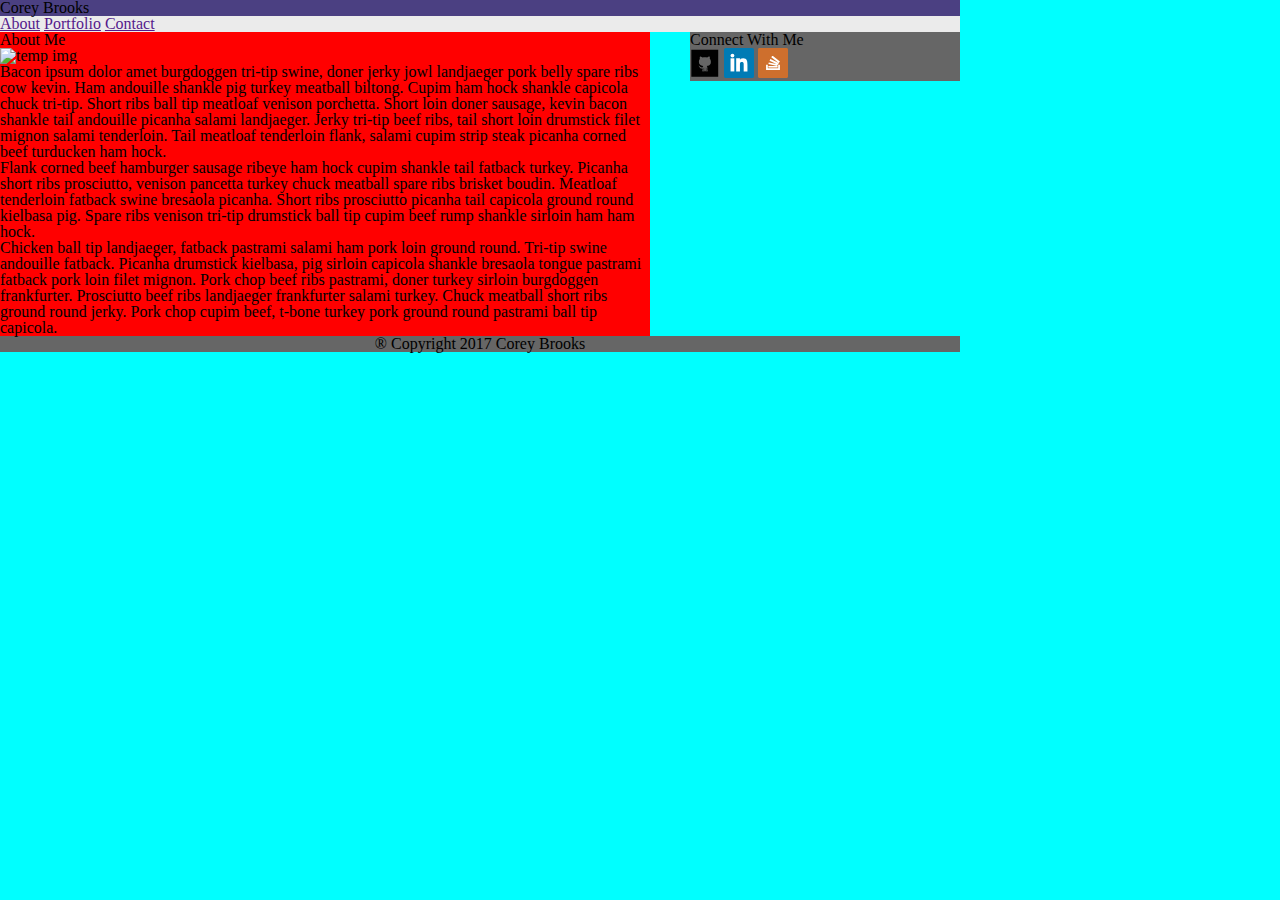
==== index.html @ 040a23e7 "adding the first files to github" ====
<!DOCTYPE html>
<html>
<head>
	<title>About</title>
	<link rel="stylesheet" type="text/css" href="assets/css/style.css">
	<link rel="stylesheet" type="text/css" href="assets/css/reset.css">
</head>
<body>
<!--making a blank div for a heading bar-->
   <nav>
   	  <h1>Corey Brooks</h1>
      <a href="">About</a>
      <a href="">Portfolio</a>
      <a href="">Contact</a>
   </nav>

   <section>
      <h2>About Me</h2>
      <img src="assets/images/IMG_4091.jpeg" alt="temp img" width="160" height="120">
      <p>
         Bacon ipsum dolor amet burgdoggen tri-tip swine, doner jerky jowl landjaeger pork belly spare ribs cow kevin. Ham andouille shankle pig turkey meatball biltong. Cupim ham hock shankle capicola chuck tri-tip. Short ribs ball tip meatloaf venison porchetta. Short loin doner sausage, kevin bacon shankle tail andouille picanha salami landjaeger. Jerky tri-tip beef ribs, tail short loin drumstick filet mignon salami tenderloin. Tail meatloaf tenderloin flank, salami cupim strip steak picanha corned beef turducken ham hock.
      </p>
      <p>
         Flank corned beef hamburger sausage ribeye ham hock cupim shankle tail fatback turkey. Picanha short ribs prosciutto, venison pancetta turkey chuck meatball spare ribs brisket boudin. Meatloaf tenderloin fatback swine bresaola picanha. Short ribs prosciutto picanha tail capicola ground round kielbasa pig. Spare ribs venison tri-tip drumstick ball tip cupim beef rump shankle sirloin ham ham hock.
      </p>
      <p>
         Chicken ball tip landjaeger, fatback pastrami salami ham pork loin ground round. Tri-tip swine andouille fatback. Picanha drumstick kielbasa, pig sirloin capicola shankle bresaola tongue pastrami fatback pork loin filet mignon. Pork chop beef ribs pastrami, doner turkey sirloin burgdoggen frankfurter. Prosciutto beef ribs landjaeger frankfurter salami turkey. Chuck meatball short ribs ground round jerky. Pork chop cupim beef, t-bone turkey pork ground round pastrami ball tip capicola.
      </p>
    </section>

   <aside>
   	   <h3>Connect With Me</h3>
   	   <a href="github.com"><img src="assets/images/1484725773_github.svg" alt="GitHub" width="30" height="30"></a>
   	   <a href="linkedin.com"><img src="assets/images/1484725828_square-linkedin.svg" alt="LinkedIn" width="30" height="30"></a>
   	   <a href="stackedoverflow.com"><img src="assets/images/1484725875_stackoverflow-square-social-media.svg" alt="Stacked Overflow" width="30" height="30"></a>
   </aside>

   <footer>
   	   &reg;	Copyright 2017 Corey Brooks
   </footer>
</body>
</html>
---- assets/css/style.css ----
* {box-sizing: border-box;: 
}

body {
	width: 960px;
	background: #00FFFF
}

nav {
	background: #ebebeb
}
h1 {
	background: #4B4082
}
section {
	position: relative;
	float: left;
	width: 650px;
	background: #FF0000;
}

aside {
	float: right;
	width: 270px;
	background: #666;
}

footer {
	clear: both;
	background: #666666;
	text-align: center;
}
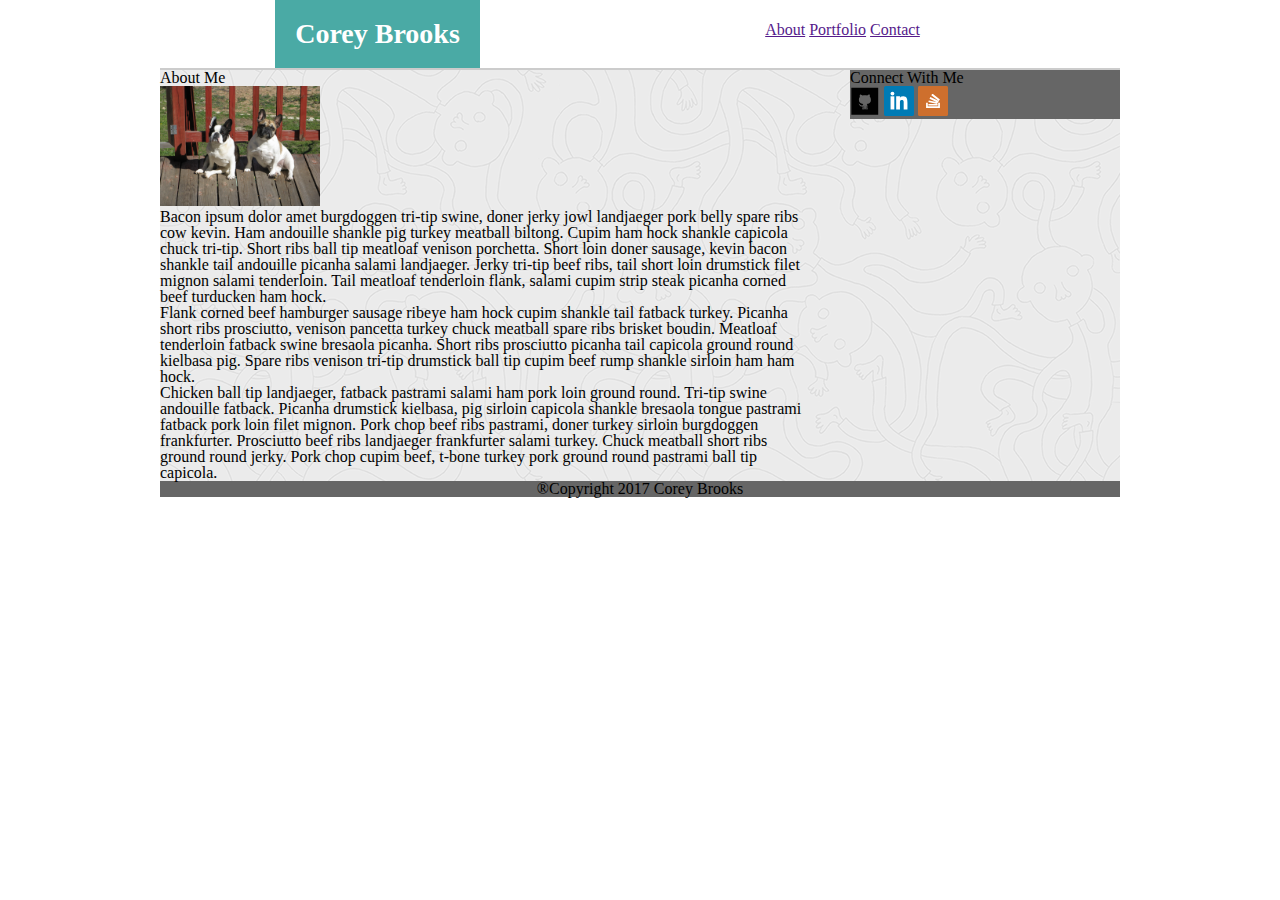
==== commit 009c469a: "saving current progress" ====
--- a/index.html
+++ b/index.html
@@ -1,22 +1,26 @@
 <!DOCTYPE html>
-<html>
+<html lang="en-us">
 <head>
 	<title>About</title>
+  <meta charset="UTF-8">
 	<link rel="stylesheet" type="text/css" href="assets/css/style.css">
 	<link rel="stylesheet" type="text/css" href="assets/css/reset.css">
 </head>
 <body>
-<!--making a blank div for a heading bar-->
-   <nav>
-   	  <h1>Corey Brooks</h1>
-      <a href="">About</a>
-      <a href="">Portfolio</a>
-      <a href="">Contact</a>
-   </nav>
+ <div class="wrapper">   
 
+ <nav id="navbar">
+   	  <h1 id="heading1">Corey Brooks</h1>
+        <div id="navbuttons">
+        <br>
+         <a href="">About</a>
+         <a href="">Portfolio</a>
+         <a href="">Contact</a>
+        </div> 
+</nav>
    <section>
       <h2>About Me</h2>
-      <img src="assets/images/IMG_4091.jpeg" alt="temp img" width="160" height="120">
+      <img src="assets/images/prof.JPG" alt="temp img" width="160" height="120">
       <p>
          Bacon ipsum dolor amet burgdoggen tri-tip swine, doner jerky jowl landjaeger pork belly spare ribs cow kevin. Ham andouille shankle pig turkey meatball biltong. Cupim ham hock shankle capicola chuck tri-tip. Short ribs ball tip meatloaf venison porchetta. Short loin doner sausage, kevin bacon shankle tail andouille picanha salami landjaeger. Jerky tri-tip beef ribs, tail short loin drumstick filet mignon salami tenderloin. Tail meatloaf tenderloin flank, salami cupim strip steak picanha corned beef turducken ham hock.
       </p>
@@ -36,7 +40,28 @@
    </aside>
 
    <footer>
-   	   &reg;	Copyright 2017 Corey Brooks
+   	   &reg;Copyright 2017 Corey Brooks
    </footer>
+  </div> 
 </body>
-</html>+</html>
+
+<!-- one possible suggestion posted by a student on nav bar
+<nav>
+    <ul>
+        <li>About </li>
+        <li> Portfolio </li>
+        <li> Contact </li>
+    </ul>
+</nav>
+On CSS 
+ ul {
+    margin:0px;
+    list-style-type:none;
+    padding:5px 0px 5px 0px;
+ }
+li {
+    display:inline;
+    padding: 5px 0px 5px 5px;
+}
+-->--- a/assets/css/style.css
+++ b/assets/css/style.css
@@ -1,22 +1,49 @@
-* {box-sizing: border-box;: 
+* {box-sizing: border-box;
 }
 
 body {
-	width: 960px;
-	background: #00FFFF
+	font-family: "Georgia", "Times", "Times New Roman", "serif";
 }
 
-nav {
-	background: #ebebeb
+.wrapper {
+	background-image: url(../images/ignasi_pattern_s.png);
+	margin: 0 auto 0 auto;
+	width: 960px;
 }
-h1 {
-	background: #4B4082
+
+#navbar {
+	position: relative;
+	background: #ffffff;
+	width: 960px;
+	height: 70px;
+	border-bottom: 2px solid #cccccc;
 }
+
+#heading1 {
+	position: absolute;
+	left: 12%;
+	background: #4aaaa5;
+	color: white;
+    font-size: 28px;
+    font-weight: bold;
+    padding: 20px;
+}
+
+#navbuttons {
+	position: absolute;
+	left: 62%;
+	bottom: 2px;
+	height: 70px;
+	padding: 10px;
+	background: #ffffff;
+	color: #cccccc;
+}
+
 section {
-	position: relative;
 	float: left;
 	width: 650px;
-	background: #FF0000;
+	background: #ffffff
+	color: #777777;
 }
 
 aside {
@@ -26,7 +53,11 @@
 }
 
 footer {
+	padding: 30px;
 	clear: both;
 	background: #666666;
 	text-align: center;
-}+}
+
+/*	font-family: "Georgia", "Times", "Times New Roman", "serif";
+*/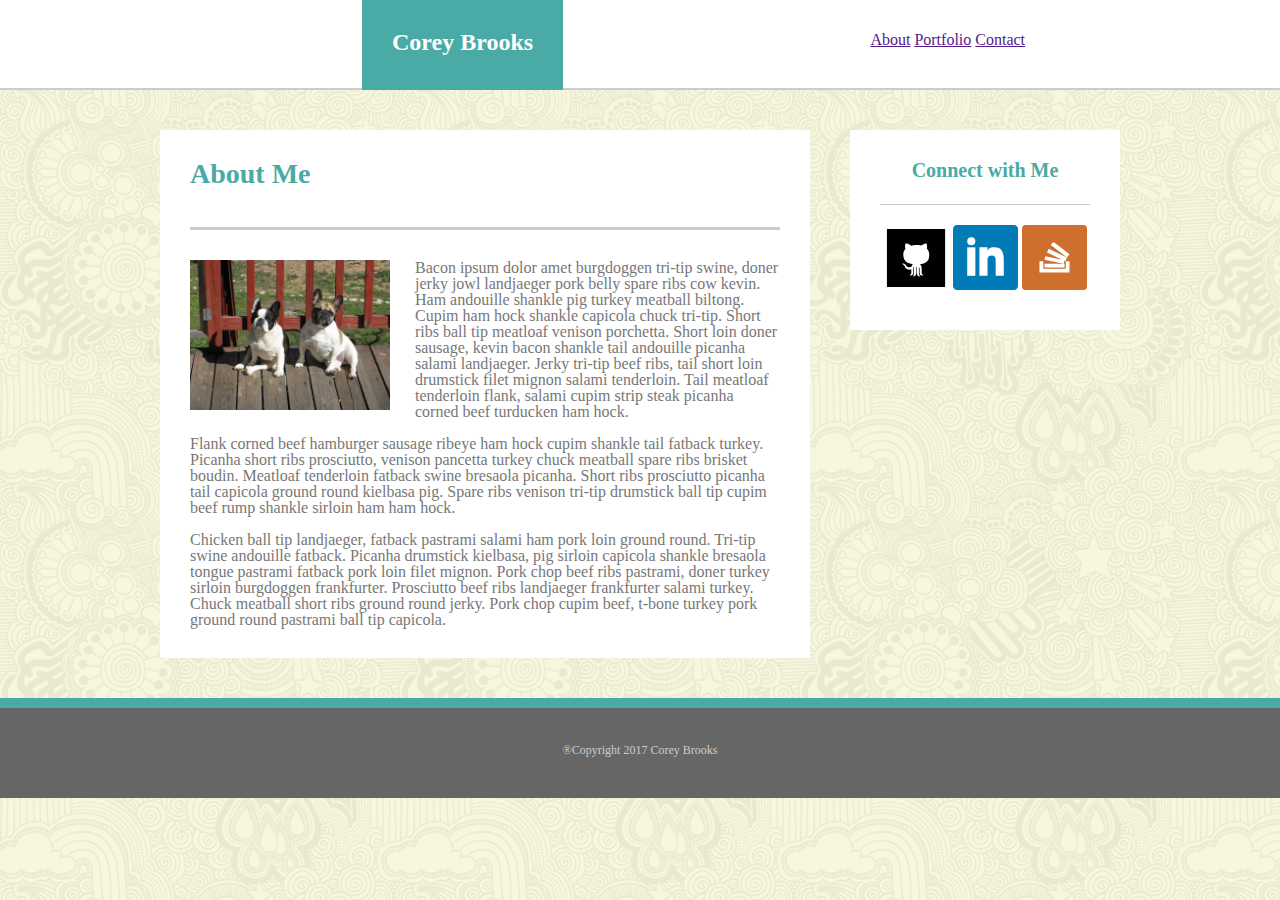
==== commit a91d0086: "as far as I could get" ====
--- a/index.html
+++ b/index.html
@@ -7,42 +7,44 @@
 	<link rel="stylesheet" type="text/css" href="assets/css/reset.css">
 </head>
 <body>
+
+    <nav id="navbar">
+   	     <h1 id="heading1">Corey Brooks</h1>
+           <div id="navbuttons">
+           <br>
+            <a href="">About</a>
+            <a href="">Portfolio</a>
+            <a href="">Contact</a>
+           </div> 
+   </nav>
  <div class="wrapper">   
-
- <nav id="navbar">
-   	  <h1 id="heading1">Corey Brooks</h1>
-        <div id="navbuttons">
-        <br>
-         <a href="">About</a>
-         <a href="">Portfolio</a>
-         <a href="">Contact</a>
-        </div> 
-</nav>
-   <section>
-      <h2>About Me</h2>
-      <img src="assets/images/prof.JPG" alt="temp img" width="160" height="120">
+   <section class="mainbody">
+      <h2 id="header2">About Me</h2>
+      <img src="assets/images/prof.JPG" alt="temp img" id= "img1">
       <p>
          Bacon ipsum dolor amet burgdoggen tri-tip swine, doner jerky jowl landjaeger pork belly spare ribs cow kevin. Ham andouille shankle pig turkey meatball biltong. Cupim ham hock shankle capicola chuck tri-tip. Short ribs ball tip meatloaf venison porchetta. Short loin doner sausage, kevin bacon shankle tail andouille picanha salami landjaeger. Jerky tri-tip beef ribs, tail short loin drumstick filet mignon salami tenderloin. Tail meatloaf tenderloin flank, salami cupim strip steak picanha corned beef turducken ham hock.
       </p>
+      <br>
       <p>
          Flank corned beef hamburger sausage ribeye ham hock cupim shankle tail fatback turkey. Picanha short ribs prosciutto, venison pancetta turkey chuck meatball spare ribs brisket boudin. Meatloaf tenderloin fatback swine bresaola picanha. Short ribs prosciutto picanha tail capicola ground round kielbasa pig. Spare ribs venison tri-tip drumstick ball tip cupim beef rump shankle sirloin ham ham hock.
       </p>
+      <br>
       <p>
          Chicken ball tip landjaeger, fatback pastrami salami ham pork loin ground round. Tri-tip swine andouille fatback. Picanha drumstick kielbasa, pig sirloin capicola shankle bresaola tongue pastrami fatback pork loin filet mignon. Pork chop beef ribs pastrami, doner turkey sirloin burgdoggen frankfurter. Prosciutto beef ribs landjaeger frankfurter salami turkey. Chuck meatball short ribs ground round jerky. Pork chop cupim beef, t-bone turkey pork ground round pastrami ball tip capicola.
       </p>
-    </section>
+   </section>
 
-   <aside>
-   	   <h3>Connect With Me</h3>
-   	   <a href="github.com"><img src="assets/images/1484725773_github.svg" alt="GitHub" width="30" height="30"></a>
-   	   <a href="linkedin.com"><img src="assets/images/1484725828_square-linkedin.svg" alt="LinkedIn" width="30" height="30"></a>
-   	   <a href="stackedoverflow.com"><img src="assets/images/1484725875_stackoverflow-square-social-media.svg" alt="Stacked Overflow" width="30" height="30"></a>
-   </aside>
-
-   <footer>
-   	   &reg;Copyright 2017 Corey Brooks
-   </footer>
+      <aside class="sidebar">
+   	      <h3 id="header3">Connect with Me</h3>
+   	      <a href="http://github.com"><img src="assets/images/1484725773_github.svg" alt="GitHub" width="65" height="65"></a>
+   	      <a href="http://linkedin.com"><img src="assets/images/1484725828_square-linkedin.svg" alt="LinkedIn" width="65" height="65"></a>
+   	      <a href="http://stackoverflow.com"><img src="assets/images/1484725875_stackoverflow-square-social-media.svg" alt="Stack Overflow" width="65" height="65"></a>
+      </aside>
   </div> 
+      <footer id="footer">
+      <br><br><br>
+   	     <p>&reg;Copyright 2017 Corey Brooks</p>
+      </footer>
 </body>
 </html>
 
--- a/assets/css/style.css
+++ b/assets/css/style.css
@@ -2,11 +2,11 @@
 }
 
 body {
-	font-family: "Georgia", "Times", "Times New Roman", "serif";
+	font-family: 'Arial', 'Helvetica Neue', Helvetica, sans-serif;
+	background-image: url(../images/skulls.png);
 }
 
 .wrapper {
-	background-image: url(../images/ignasi_pattern_s.png);
 	margin: 0 auto 0 auto;
 	width: 960px;
 }
@@ -14,49 +14,90 @@
 #navbar {
 	position: relative;
 	background: #ffffff;
-	width: 960px;
-	height: 70px;
+	width: 100%;
+	height: 90px;
 	border-bottom: 2px solid #cccccc;
+	margin-bottom: 40px;
 }
 
 #heading1 {
+	font-family: "Georgia", Times, "Times New Roman", serif;
 	position: absolute;
-	left: 12%;
+	left: 362px;
 	background: #4aaaa5;
 	color: white;
-    font-size: 28px;
+    font-size: 24px;
     font-weight: bold;
-    padding: 20px;
+    padding: 30px;
+    height: 90px;
 }
 
 #navbuttons {
 	position: absolute;
-	left: 62%;
+	left: 68%;
 	bottom: 2px;
 	height: 70px;
-	padding: 10px;
 	background: #ffffff;
 	color: #cccccc;
 }
 
-section {
+.mainbody {
+	position: relative;
+	padding: 30px;
+	background: #ffffff;
 	float: left;
 	width: 650px;
-	background: #ffffff
 	color: #777777;
+	margin-bottom: 40px;
 }
 
-aside {
+#img1 {
+	float: left;
+	width: 200px;
+	height: 150px;
+	margin-right: 25px;
+	margin-bottom: 20px;
+}
+
+#header2 {
+	font-family: 'Georgia', Times, "Times New Roman", serif;
+	background: white;
+	color: #4aaaa5;
+	font-size: 28px;
+	font-weight: bold;
+	border-bottom: 3px solid #cccccc;
+	height: 70px;
+	margin-bottom: 30px;
+}
+
+.sidebar {
+	text-align: center;
 	float: right;
 	width: 270px;
-	background: #666;
+	height: 200px;
+	background: #ffffff;
+	padding: 30px;
 }
 
-footer {
-	padding: 30px;
+#header3 {
+	font-family: "Georgia", Times, "Times New Roman", serif;
+	background: white;
+	color: #4aaaa5;
+	font-size: 20px;
+	font-weight: bold;
+	border-bottom: 1px solid #cccccc;
+	height: 45px;
+	margin-bottom: 20px;
+}
+
+#footer {
+	height: 100px;
 	clear: both;
 	background: #666666;
 	text-align: center;
+	color: #cccccc;
+	font-size: 12px;
+	border-top: 10px solid #4aaaa5;
 }
 
 /*	font-family: "Georgia", "Times", "Times New Roman", "serif";
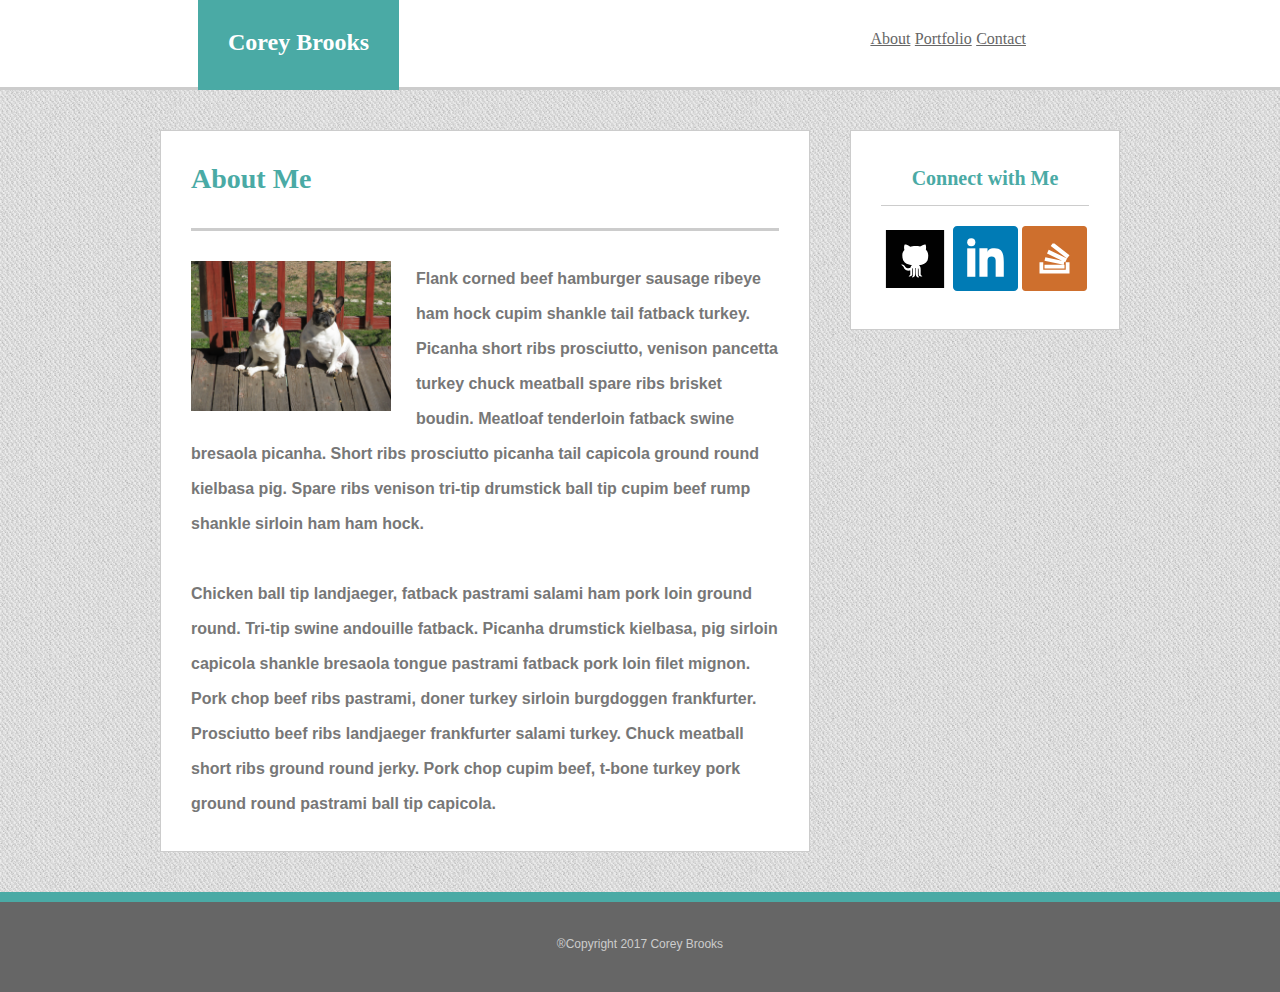
==== commit fe90a2ab: "changes as of fri-1-20-17-morning" ====
--- a/index.html
+++ b/index.html
@@ -3,8 +3,9 @@
 <head>
 	<title>About</title>
   <meta charset="UTF-8">
-	<link rel="stylesheet" type="text/css" href="assets/css/style.css">
-	<link rel="stylesheet" type="text/css" href="assets/css/reset.css">
+  <link rel="stylesheet" type="text/css" href="assets/css/reset.css">
+  <link rel="stylesheet" type="text/css" href="assets/css/style.css">
+
 </head>
 <body>
 
@@ -12,19 +13,15 @@
    	     <h1 id="heading1">Corey Brooks</h1>
            <div id="navbuttons">
            <br>
-            <a href="">About</a>
-            <a href="">Portfolio</a>
-            <a href="">Contact</a>
+            <a href="" class="navlink">About</a>
+            <a href="" class="navlink">Portfolio</a>
+            <a href="" class="navlink">Contact</a>
            </div> 
    </nav>
  <div class="wrapper">   
    <section class="mainbody">
       <h2 id="header2">About Me</h2>
       <img src="assets/images/prof.JPG" alt="temp img" id= "img1">
-      <p>
-         Bacon ipsum dolor amet burgdoggen tri-tip swine, doner jerky jowl landjaeger pork belly spare ribs cow kevin. Ham andouille shankle pig turkey meatball biltong. Cupim ham hock shankle capicola chuck tri-tip. Short ribs ball tip meatloaf venison porchetta. Short loin doner sausage, kevin bacon shankle tail andouille picanha salami landjaeger. Jerky tri-tip beef ribs, tail short loin drumstick filet mignon salami tenderloin. Tail meatloaf tenderloin flank, salami cupim strip steak picanha corned beef turducken ham hock.
-      </p>
-      <br>
       <p>
          Flank corned beef hamburger sausage ribeye ham hock cupim shankle tail fatback turkey. Picanha short ribs prosciutto, venison pancetta turkey chuck meatball spare ribs brisket boudin. Meatloaf tenderloin fatback swine bresaola picanha. Short ribs prosciutto picanha tail capicola ground round kielbasa pig. Spare ribs venison tri-tip drumstick ball tip cupim beef rump shankle sirloin ham ham hock.
       </p>
--- a/assets/css/style.css
+++ b/assets/css/style.css
@@ -3,12 +3,22 @@
 
 body {
 	font-family: 'Arial', 'Helvetica Neue', Helvetica, sans-serif;
-	background-image: url(../images/skulls.png);
+	background-image: url(../images/cheap_diagonal_fabric.png);
+}
+
+.navlink {
+	font-family: "Georgia", Times, "Times New Roman", serif;
+	color: #666666;
+     
 }
 
 .wrapper {
 	margin: 0 auto 0 auto;
 	width: 960px;
+	font-size: 16px;
+	font-weight: bold;
+	line-height: 35px;
+	
 }
 
 #navbar {
@@ -16,14 +26,14 @@
 	background: #ffffff;
 	width: 100%;
 	height: 90px;
-	border-bottom: 2px solid #cccccc;
+	border-bottom: 3px solid #cccccc;
 	margin-bottom: 40px;
 }
 
 #heading1 {
 	font-family: "Georgia", Times, "Times New Roman", serif;
 	position: absolute;
-	left: 362px;
+	left: 198px;
 	background: #4aaaa5;
 	color: white;
     font-size: 24px;
@@ -48,6 +58,7 @@
 	float: left;
 	width: 650px;
 	color: #777777;
+	border: 1px solid #cccccc;
 	margin-bottom: 40px;
 }
 
@@ -77,6 +88,8 @@
 	height: 200px;
 	background: #ffffff;
 	padding: 30px;
+	border: 1px solid #cccccc;
+
 }
 
 #header3 {
@@ -100,5 +113,57 @@
 	border-top: 10px solid #4aaaa5;
 }
 
-/*	font-family: "Georgia", "Times", "Times New Roman", "serif";
-*/+.formsection {
+	font-family: 'Arial', 'Helvetica Neue', Helvetica, sans-serif;
+	padding: 30px;
+	float: left;
+	width: 650px;
+	height: 610px;
+	background: #ffffff;
+	margin: 0 auto 40px auto;
+	color: #666666;
+	border-color: #cccccc;
+	border: 1px solid #cccccc;
+}
+
+#contactheading {
+	font-family: "Georgia", Times, "Times New Roman", serif;
+	height: 145px;
+	font-size: 36px;
+	color: #4aaaa5;
+	font-weight: bold;
+	border-bottom: 7px solid #cccccc;
+	margin-bottom: 40px;
+	padding-top: 40px;
+}
+
+.portfolio-images-sec {
+	float: left;
+	width: 650px;
+	padding: 30px;
+	background: #ffffff;
+	border: 1px solid #cccccc;
+    margin-bottom: 40px;
+}
+
+#portfolio-heading {
+	font-family: "Georgia", Times, "Times New Roman", serif;
+	height: 100px;
+	font-size: 26px;
+	color: #4aaaa5;
+	font-weight: bold;
+	border-bottom: 5px solid #cccccc;
+	margin-bottom: 15px;
+	padding-top: 15px;
+	background: #ffffff;
+}
+
+.portfolio-images-odd {
+	float: left;
+	margin: 25px 0 25px 0;
+}
+
+.portfolio-images-even {
+	float: right;
+	margin: 25px 0 25px 0;
+}
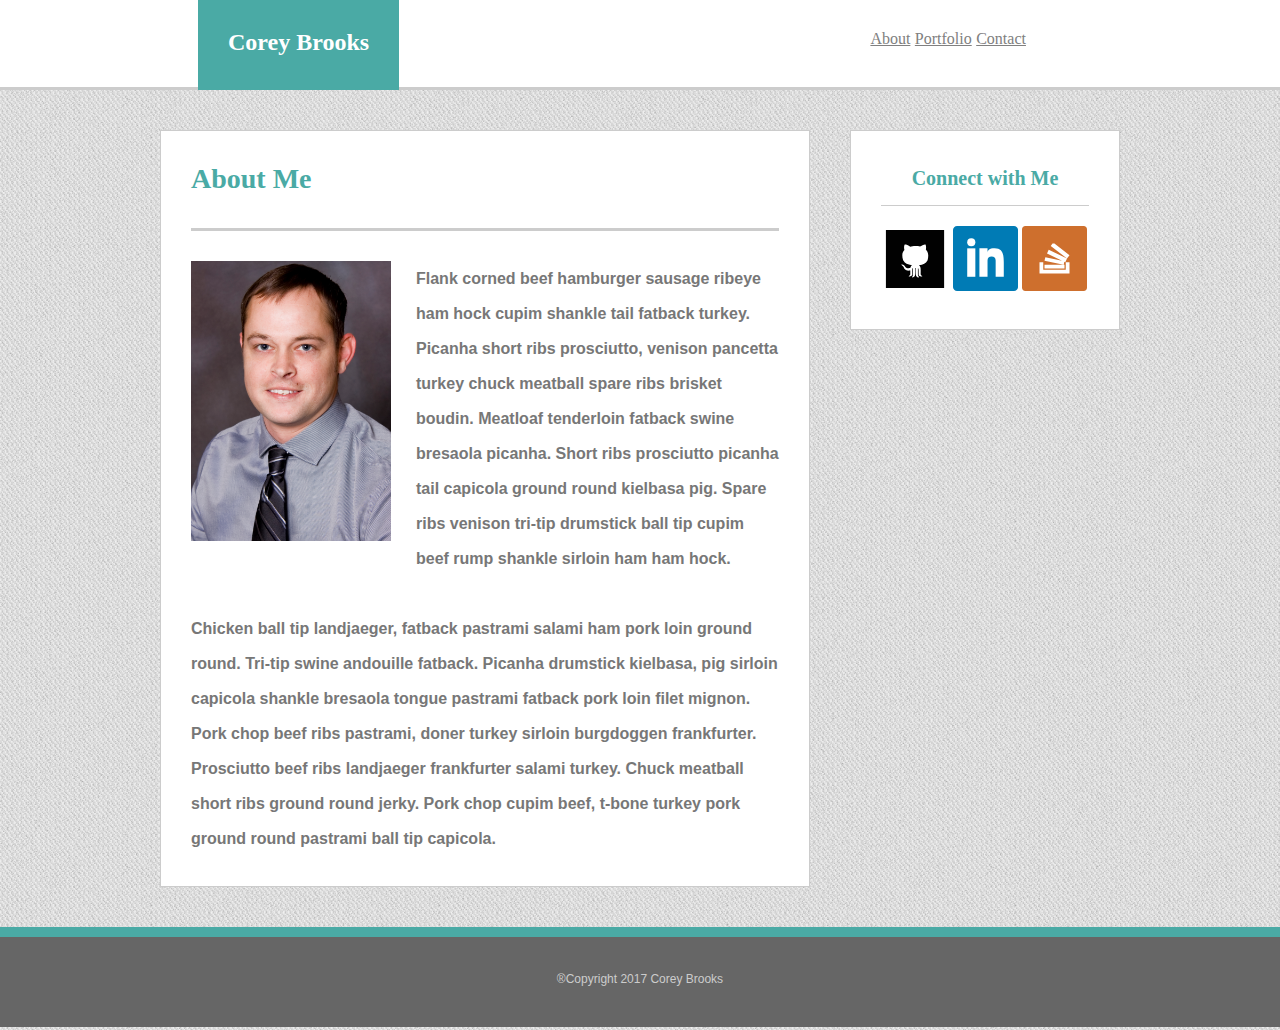
==== commit 3b39deca: "changes as of fri-01-20-2017-3:08p.m." ====
--- a/index.html
+++ b/index.html
@@ -21,7 +21,7 @@
  <div class="wrapper">   
    <section class="mainbody">
       <h2 id="header2">About Me</h2>
-      <img src="assets/images/prof.JPG" alt="temp img" id= "img1">
+      <img src="assets/images/CBrooks5x7.jpg" alt="temp img" id= "img1">
       <p>
          Flank corned beef hamburger sausage ribeye ham hock cupim shankle tail fatback turkey. Picanha short ribs prosciutto, venison pancetta turkey chuck meatball spare ribs brisket boudin. Meatloaf tenderloin fatback swine bresaola picanha. Short ribs prosciutto picanha tail capicola ground round kielbasa pig. Spare ribs venison tri-tip drumstick ball tip cupim beef rump shankle sirloin ham ham hock.
       </p>
@@ -38,11 +38,12 @@
    	      <a href="http://stackoverflow.com"><img src="assets/images/1484725875_stackoverflow-square-social-media.svg" alt="Stack Overflow" width="65" height="65"></a>
       </aside>
   </div> 
+
       <footer id="footer">
-      <br><br><br>
+         <br><br><br>
    	     <p>&reg;Copyright 2017 Corey Brooks</p>
       </footer>
-</body>
+ </body>
 </html>
 
 <!-- one possible suggestion posted by a student on nav bar
--- a/assets/css/style.css
+++ b/assets/css/style.css
@@ -1,10 +1,20 @@
 * {box-sizing: border-box;
 }
 
+/*code for all pages*/
 body {
 	font-family: 'Arial', 'Helvetica Neue', Helvetica, sans-serif;
 	background-image: url(../images/cheap_diagonal_fabric.png);
 }
+
+p:hover {
+	background-color: #F0F8FF;
+}
+
+a:link { color: black; }
+a:visited { color: gray; }
+a:hover { color: pink; }
+a:active { color: yellow; }
 
 .navlink {
 	font-family: "Georgia", Times, "Times New Roman", serif;
@@ -51,35 +61,6 @@
 	color: #cccccc;
 }
 
-.mainbody {
-	position: relative;
-	padding: 30px;
-	background: #ffffff;
-	float: left;
-	width: 650px;
-	color: #777777;
-	border: 1px solid #cccccc;
-	margin-bottom: 40px;
-}
-
-#img1 {
-	float: left;
-	width: 200px;
-	height: 150px;
-	margin-right: 25px;
-	margin-bottom: 20px;
-}
-
-#header2 {
-	font-family: 'Georgia', Times, "Times New Roman", serif;
-	background: white;
-	color: #4aaaa5;
-	font-size: 28px;
-	font-weight: bold;
-	border-bottom: 3px solid #cccccc;
-	height: 70px;
-	margin-bottom: 30px;
-}
 
 .sidebar {
 	text-align: center;
@@ -113,6 +94,41 @@
 	border-top: 10px solid #4aaaa5;
 }
 
+
+/*code for index.html, the "about" section*/
+
+.mainbody {
+	position: relative;
+	padding: 30px;
+	background: #ffffff;
+	float: left;
+	width: 650px;
+	color: #777777;
+	border: 1px solid #cccccc;
+	margin-bottom: 40px;
+}
+
+#img1 {
+	float: left;
+	width: 200px;
+	margin-right: 25px;
+	margin-bottom: 20px;
+}
+
+#header2 {
+	font-family: 'Georgia', Times, "Times New Roman", serif;
+	background: white;
+	color: #4aaaa5;
+	font-size: 28px;
+	font-weight: bold;
+	border-bottom: 3px solid #cccccc;
+	height: 70px;
+	margin-bottom: 30px;
+}
+
+/*code for contact.html*/
+
+
 .formsection {
 	font-family: 'Arial', 'Helvetica Neue', Helvetica, sans-serif;
 	padding: 30px;
@@ -137,6 +153,8 @@
 	padding-top: 40px;
 }
 
+/*code for portfolio.html*/
+
 .portfolio-images-sec {
 	float: left;
 	width: 650px;
@@ -161,9 +179,73 @@
 .portfolio-images-odd {
 	float: left;
 	margin: 25px 0 25px 0;
+	position: relative;
+}
+
+.portfolio-images-odd:hover {
+  outline: 5px solid gray;
+  outline-offset: 10px;
+  -ms-transform: rotate(-10deg);
+  -webkit-transform: rotate(-10deg);
+  -moz-transform: rotate(-10deg);
+  -o-transform: rotate(-10deg);
+  transform: rotate(-10deg);
 }
 
 .portfolio-images-even {
 	float: right;
 	margin: 25px 0 25px 0;
-}
+	position: relative;
+}
+
+.portfolio-images-even:hover {
+  outline: 5px solid gray;
+  outline-offset: 10px;
+  -ms-transform: rotate(-10deg);
+  -webkit-transform: rotate(-10deg);
+  -moz-transform: rotate(-10deg);
+  -o-transform: rotate(-10deg);
+  transform: rotate(-10deg);
+}
+
+/*h4 is the formatting code for the image footer text bars*/
+
+h4 {
+	font-family: "Georgia", Times, "Times New Roman", serif;
+	position: absolute;
+	left: 0;
+	bottom: 20px;
+	background: #4aaaa5;
+	color: white;
+    font-size: 20px;
+    font-weight: bold;
+    padding: 10px;
+    height: 60px;
+    width: 100%;
+    text-align: center;
+}
+
+/*
+
+Sticky Footer by Ryan Fait
+http://ryanfait.com/
+
+*/
+
+
+<?php
+header('Content-type: text/css');
+?>
+* {
+	margin: 0;
+}
+html, body {
+	height: 100%;
+}
+.wrapper {
+	min-height: 100%;
+	margin: 0 auto -155px; /* the bottom margin is the negative value of the footer's height */
+}
+footer, .push {
+	height: 155px; /* '.push' must be the same height as 'footer' */
+}
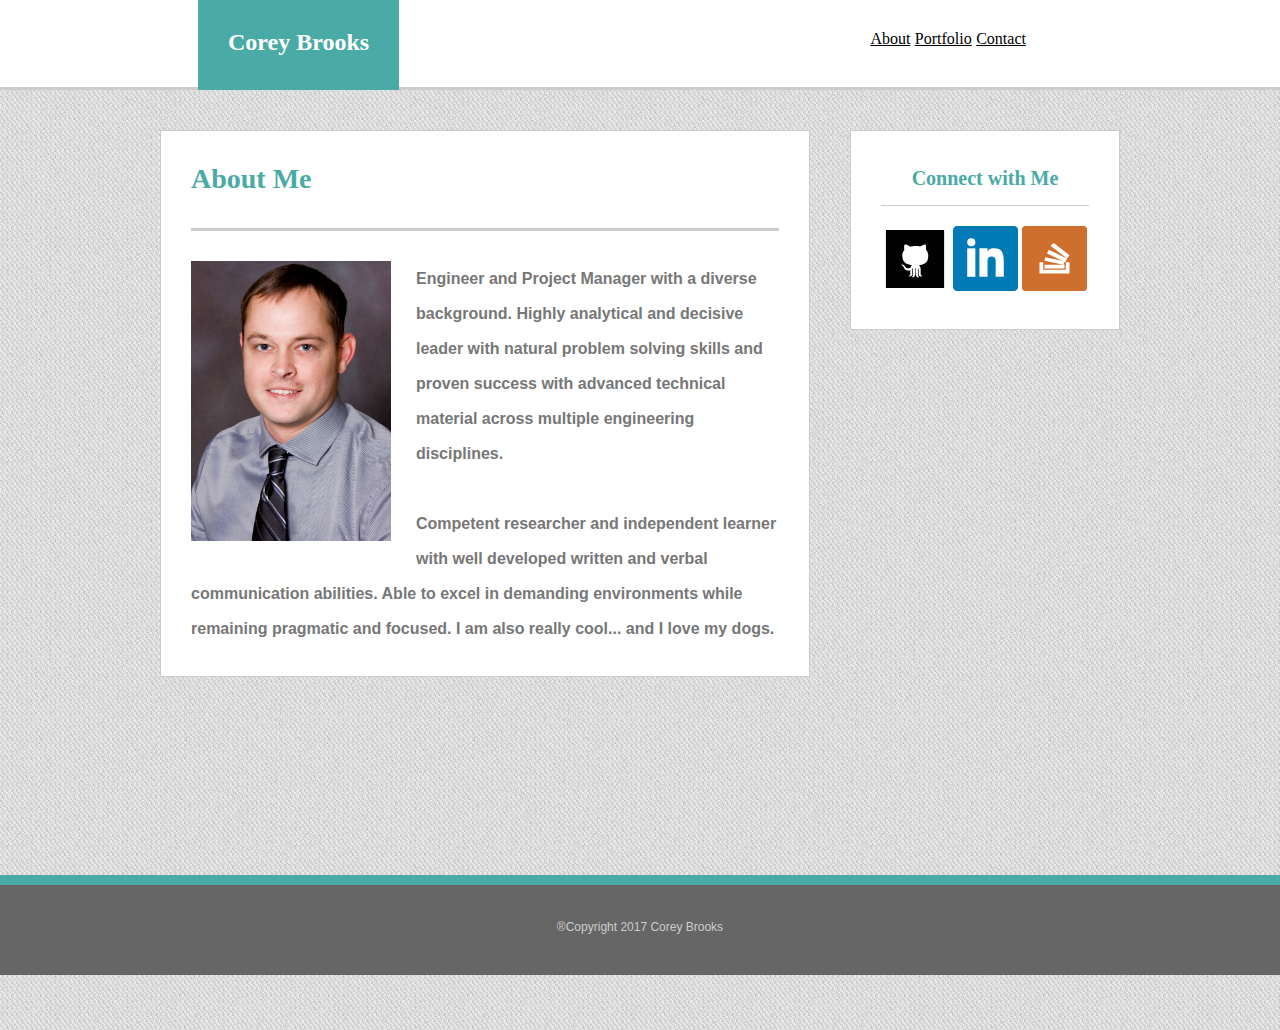
==== commit cf4ddb23: "1-21-2017-12:44:a.m." ====
--- a/index.html
+++ b/index.html
@@ -13,9 +13,9 @@
    	     <h1 id="heading1">Corey Brooks</h1>
            <div id="navbuttons">
            <br>
-            <a href="" class="navlink">About</a>
-            <a href="" class="navlink">Portfolio</a>
-            <a href="" class="navlink">Contact</a>
+            <a href="index.html" class="navlink">About</a>
+            <a href="portfolio.html" class="navlink">Portfolio</a>
+            <a href="contact.html" class="navlink">Contact</a>
            </div> 
    </nav>
  <div class="wrapper">   
@@ -23,11 +23,11 @@
       <h2 id="header2">About Me</h2>
       <img src="assets/images/CBrooks5x7.jpg" alt="temp img" id= "img1">
       <p>
-         Flank corned beef hamburger sausage ribeye ham hock cupim shankle tail fatback turkey. Picanha short ribs prosciutto, venison pancetta turkey chuck meatball spare ribs brisket boudin. Meatloaf tenderloin fatback swine bresaola picanha. Short ribs prosciutto picanha tail capicola ground round kielbasa pig. Spare ribs venison tri-tip drumstick ball tip cupim beef rump shankle sirloin ham ham hock.
+         Engineer and Project Manager with a diverse background.  Highly analytical and decisive leader with natural problem solving skills and proven success with advanced technical material across multiple engineering disciplines.
       </p>
       <br>
       <p>
-         Chicken ball tip landjaeger, fatback pastrami salami ham pork loin ground round. Tri-tip swine andouille fatback. Picanha drumstick kielbasa, pig sirloin capicola shankle bresaola tongue pastrami fatback pork loin filet mignon. Pork chop beef ribs pastrami, doner turkey sirloin burgdoggen frankfurter. Prosciutto beef ribs landjaeger frankfurter salami turkey. Chuck meatball short ribs ground round jerky. Pork chop cupim beef, t-bone turkey pork ground round pastrami ball tip capicola.
+         Competent researcher and independent learner with well developed written and verbal communication abilities.  Able to excel in demanding environments while remaining pragmatic and focused.  I am also really cool... and I love my dogs.
       </p>
    </section>
 
--- a/assets/css/style.css
+++ b/assets/css/style.css
@@ -1,15 +1,13 @@
+/*code for all pages*/
+
 * {box-sizing: border-box;
 }
 
-/*code for all pages*/
 body {
 	font-family: 'Arial', 'Helvetica Neue', Helvetica, sans-serif;
 	background-image: url(../images/cheap_diagonal_fabric.png);
 }
 
-p:hover {
-	background-color: #F0F8FF;
-}
 
 a:link { color: black; }
 a:visited { color: gray; }
@@ -94,6 +92,25 @@
 	border-top: 10px solid #4aaaa5;
 }
 
+/*Sticky Footer by Ryan Fait
+http://ryanfait.com/*/
+<?php
+header('Content-type: text/css');
+?>
+* {
+	margin: 0;
+}
+html, body {
+	height: 100%;
+}
+.wrapper {
+	min-height: 100%;
+	margin: 0 auto -155px; /* the bottom margin is the negative value of the footer's height */
+}
+footer, .push {
+	height: 155px; /* '.push' must be the same height as 'footer' */
+}
+
 
 /*code for index.html, the "about" section*/
 
@@ -126,6 +143,13 @@
 	margin-bottom: 30px;
 }
 
+
+p:hover {
+    background: black;
+    color: white;
+}
+
+
 /*code for contact.html*/
 
 
@@ -144,13 +168,13 @@
 
 #contactheading {
 	font-family: "Georgia", Times, "Times New Roman", serif;
-	height: 145px;
-	font-size: 36px;
-	color: #4aaaa5;
-	font-weight: bold;
-	border-bottom: 7px solid #cccccc;
-	margin-bottom: 40px;
-	padding-top: 40px;
+	height: 75px;
+	font-size: 24px;
+	color: #4aaaa5;
+	font-weight: bold;
+	border-bottom: 3px solid #cccccc;
+	margin-bottom: 30px;
+	padding-top: 15px;
 }
 
 /*code for portfolio.html*/
@@ -166,11 +190,11 @@
 
 #portfolio-heading {
 	font-family: "Georgia", Times, "Times New Roman", serif;
-	height: 100px;
-	font-size: 26px;
-	color: #4aaaa5;
-	font-weight: bold;
-	border-bottom: 5px solid #cccccc;
+	height: 75px;
+	font-size: 24px;
+	color: #4aaaa5;
+	font-weight: bold;
+	border-bottom: 3px solid #cccccc;
 	margin-bottom: 15px;
 	padding-top: 15px;
 	background: #ffffff;
@@ -183,7 +207,7 @@
 }
 
 .portfolio-images-odd:hover {
-  outline: 5px solid gray;
+  outline: 5px solid red;
   outline-offset: 10px;
   -ms-transform: rotate(-10deg);
   -webkit-transform: rotate(-10deg);
@@ -199,7 +223,7 @@
 }
 
 .portfolio-images-even:hover {
-  outline: 5px solid gray;
+  outline: 5px solid red;
   outline-offset: 10px;
   -ms-transform: rotate(-10deg);
   -webkit-transform: rotate(-10deg);
@@ -225,27 +249,31 @@
     text-align: center;
 }
 
-/*
-
-Sticky Footer by Ryan Fait
-http://ryanfait.com/
-
-*/
-
-
-<?php
-header('Content-type: text/css');
-?>
-* {
-	margin: 0;
-}
-html, body {
-	height: 100%;
-}
-.wrapper {
-	min-height: 100%;
-	margin: 0 auto -155px; /* the bottom margin is the negative value of the footer's height */
-}
-footer, .push {
-	height: 155px; /* '.push' must be the same height as 'footer' */
-}
+/* below is a pop-hover code that will change the color of the paragraphs
+and text upon hovering, but it doesn't look quite right
+
+p {
+background: linear-gradient(
+   white, white 50%, black 50%, black
+);
+background-size: 100% 200%;
+transition: all 0.2s ease;
+animation: down-bump 0.4s ease;
+
+}
+p:hover {
+	background-position: 100% 100%;
+	color: white;
+	animation: up-bump 0.4s ease;
+}
+
+@keyframes up-bump {
+  0% { padding-top: 2em; }
+  50% { padding-top: 1.5em; }
+  100% { padding-top: 2em; }
+}
+@keyframes down-bump {
+  0% { padding-top: 2em; }
+  50% { padding-top: 2.5em; }
+  100% { padding-top: 2em; }
+}
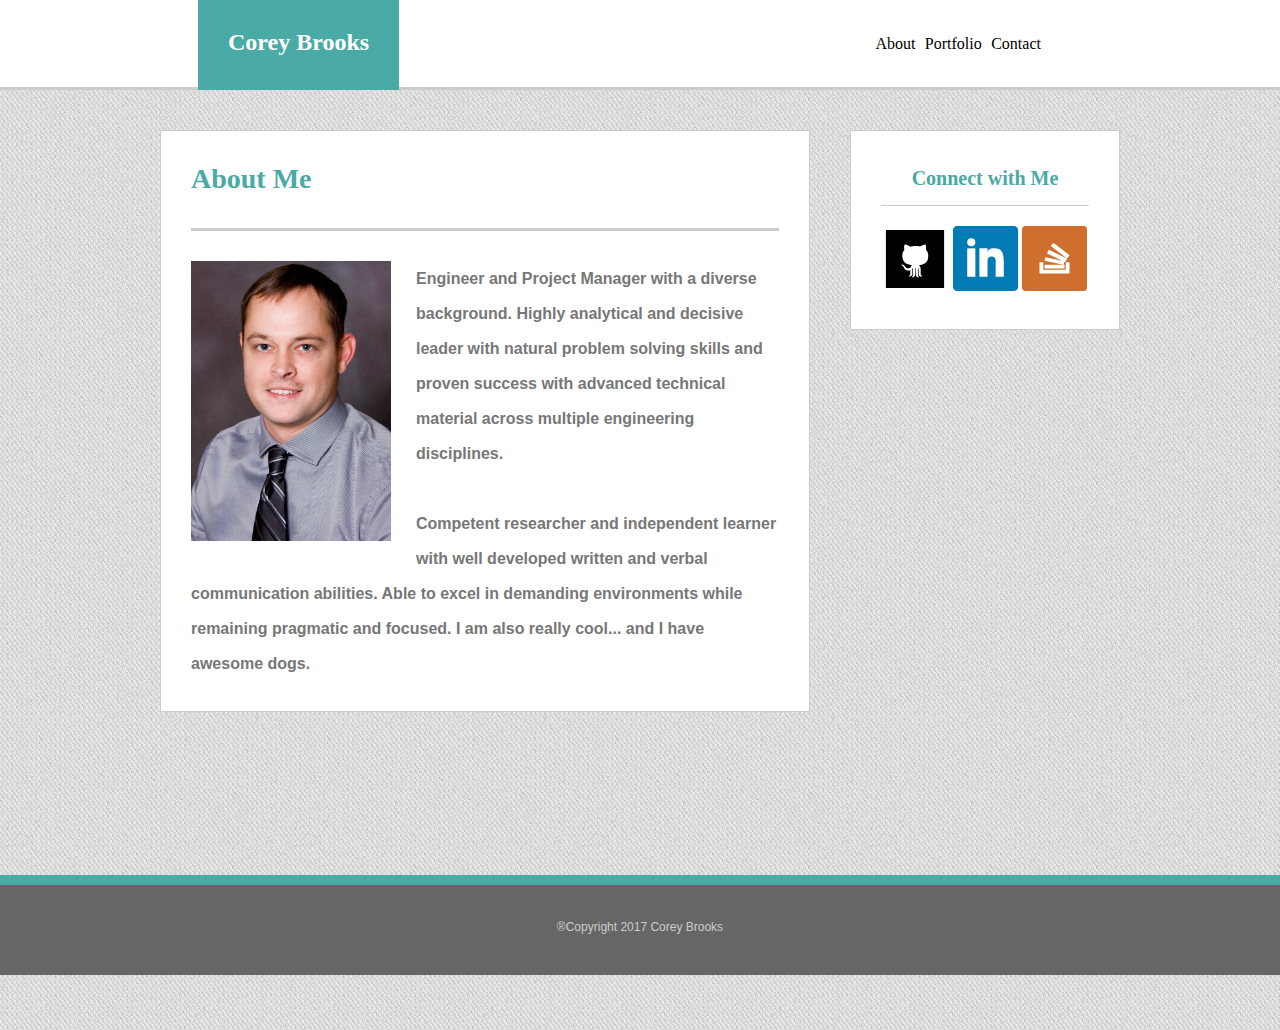
==== commit 3ec498cf: "final changes" ====
--- a/index.html
+++ b/index.html
@@ -12,56 +12,42 @@
     <nav id="navbar">
    	     <h1 id="heading1">Corey Brooks</h1>
            <div id="navbuttons">
+             <br>
+             <ul>
+                <li><a href="index.html" class="navlink">About</li></a>
+                <li><a href="portfolio.html" class="navlink">Portfolio</li></a>
+                <li><a href="contact.html" class="navlink">Contact</li><a/>
+             </ul>
+           </div>  
+    </nav>
+
+  <div class="wrapper"> 
+
+     <section class="mainbody">
+        <h2 id="header2">About Me</h2>
+        <img src="assets/images/CBrooks5x7.jpg" alt="temp img" id= "img1">
+           <p>
+              Engineer and Project Manager with a diverse background.  Highly analytical and decisive leader with natural problem solving skills and proven success with advanced technical material across multiple engineering disciplines.
+           </p>
            <br>
-            <a href="index.html" class="navlink">About</a>
-            <a href="portfolio.html" class="navlink">Portfolio</a>
-            <a href="contact.html" class="navlink">Contact</a>
-           </div> 
-   </nav>
- <div class="wrapper">   
-   <section class="mainbody">
-      <h2 id="header2">About Me</h2>
-      <img src="assets/images/CBrooks5x7.jpg" alt="temp img" id= "img1">
-      <p>
-         Engineer and Project Manager with a diverse background.  Highly analytical and decisive leader with natural problem solving skills and proven success with advanced technical material across multiple engineering disciplines.
-      </p>
-      <br>
-      <p>
-         Competent researcher and independent learner with well developed written and verbal communication abilities.  Able to excel in demanding environments while remaining pragmatic and focused.  I am also really cool... and I love my dogs.
-      </p>
-   </section>
+           <p>
+           Competent researcher and independent learner with well developed written and verbal communication abilities.  Able to excel in demanding environments while remaining pragmatic and focused.  I am also really cool... and I have awesome dogs.
+           </p>
+     </section>
 
-      <aside class="sidebar">
-   	      <h3 id="header3">Connect with Me</h3>
-   	      <a href="http://github.com"><img src="assets/images/1484725773_github.svg" alt="GitHub" width="65" height="65"></a>
-   	      <a href="http://linkedin.com"><img src="assets/images/1484725828_square-linkedin.svg" alt="LinkedIn" width="65" height="65"></a>
-   	      <a href="http://stackoverflow.com"><img src="assets/images/1484725875_stackoverflow-square-social-media.svg" alt="Stack Overflow" width="65" height="65"></a>
-      </aside>
+        <aside class="sidebar">
+   	        <h3 id="header3">Connect with Me</h3>
+   	        <a href="http://github.com"><img src="assets/images/1484725773_github.svg" alt="GitHub" width="65" height="65"></a>
+   	        <a href="http://linkedin.com"><img src="assets/images/1484725828_square-linkedin.svg" alt="LinkedIn" width="65" height="65"></a>
+   	        <a href="http://stackoverflow.com"><img src="assets/images/1484725875_stackoverflow-square-social-media.svg" alt="Stack Overflow" width="65" height="65"></a>
+        </aside>
+
   </div> 
 
       <footer id="footer">
          <br><br><br>
    	     <p>&reg;Copyright 2017 Corey Brooks</p>
       </footer>
+
  </body>
 </html>
-
-<!-- one possible suggestion posted by a student on nav bar
-<nav>
-    <ul>
-        <li>About </li>
-        <li> Portfolio </li>
-        <li> Contact </li>
-    </ul>
-</nav>
-On CSS 
- ul {
-    margin:0px;
-    list-style-type:none;
-    padding:5px 0px 5px 0px;
- }
-li {
-    display:inline;
-    padding: 5px 0px 5px 5px;
-}
--->--- a/assets/css/style.css
+++ b/assets/css/style.css
@@ -8,15 +8,28 @@
 	background-image: url(../images/cheap_diagonal_fabric.png);
 }
 
-
-a:link { color: black; }
-a:visited { color: gray; }
-a:hover { color: pink; }
-a:active { color: yellow; }
+ul {
+	width: 200px;
+    margin:0px;
+    list-style-type:none;
+    padding:5px 0px 5px 0px;
+ }
+
+li {width: 100%;
+    display:inline;
+    padding: 5px 0px 5px 5px;
+}
+
+
+.navlink:link { color: black; }
+.navlink:visited { color: gray; }
+.navlink:hover { color: pink; }
+.navlink:active { color: yellow; }
 
 .navlink {
 	font-family: "Georgia", Times, "Times New Roman", serif;
 	color: #666666;
+	text-decoration: none;
      
 }
 
@@ -207,7 +220,7 @@
 }
 
 .portfolio-images-odd:hover {
-  outline: 5px solid red;
+  outline: 2px solid blue;
   outline-offset: 10px;
   -ms-transform: rotate(-10deg);
   -webkit-transform: rotate(-10deg);
@@ -223,7 +236,7 @@
 }
 
 .portfolio-images-even:hover {
-  outline: 5px solid red;
+  outline: 2px solid blue;
   outline-offset: 10px;
   -ms-transform: rotate(-10deg);
   -webkit-transform: rotate(-10deg);
